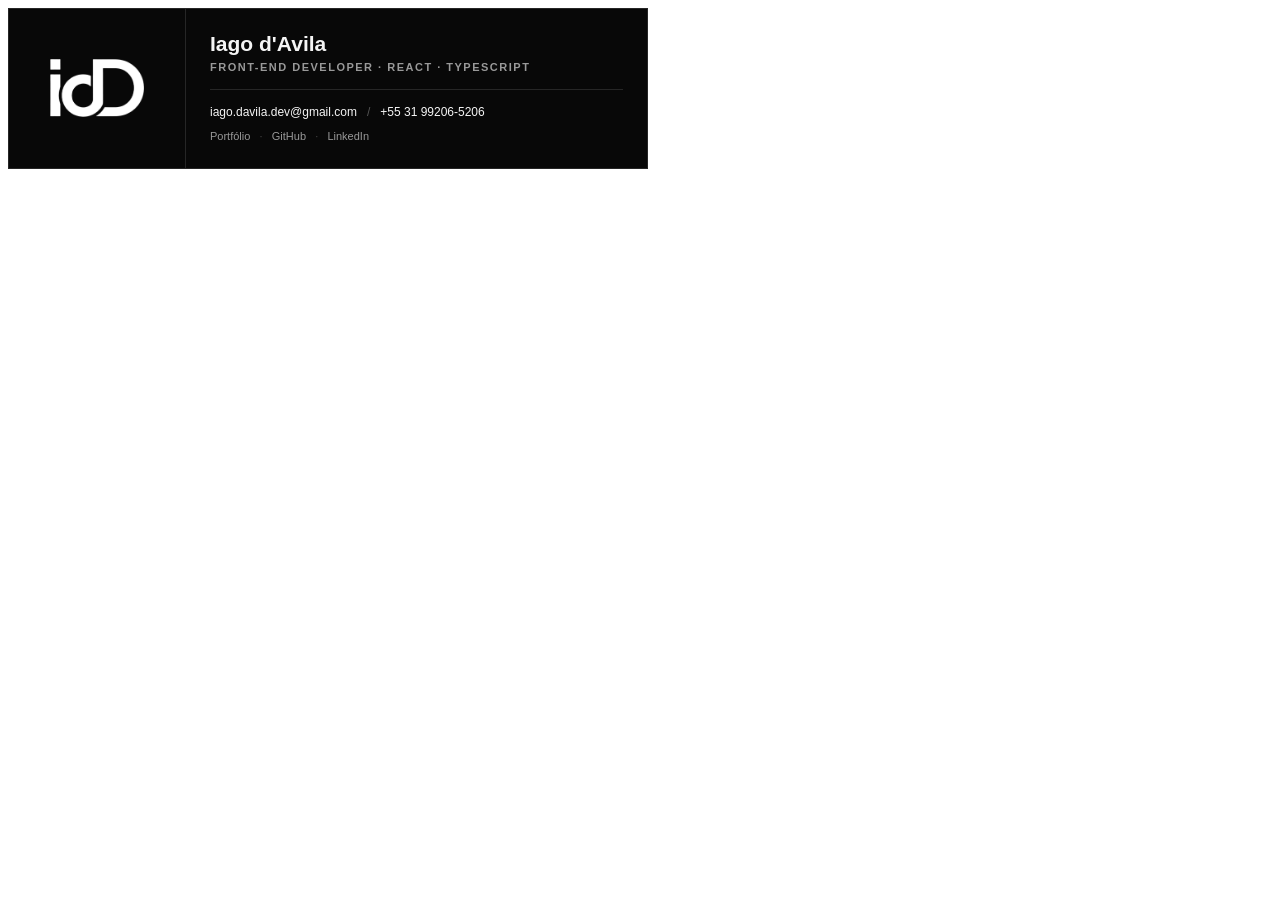
==== assinatura-email.html @ bc015fc5 "feat: adiciona assinatura de email com logo hospedada Co-Authored-By: Claude Opus 5.5 <noreply@anthr" ====
<html>
	<head>
		<style type="text/css">
			
		</style>
	</head>
	<body>
		
  <table role="presentation" cellpadding="0" cellspacing="0" border="0" style="width: 640px; max-width: 100%; border-collapse: collapse; background: rgb(8, 8, 8); border: 1px solid rgb(38, 38, 38);">
    <tbody><tr style="">
      <td style="width: 132px; padding: 25px 22px; text-align: center; vertical-align: middle; border-right: 1px solid rgb(38, 38, 38);">
        <a href="https://iagodavila.github.io/Portfolio/" style="display:inline-block;text-decoration:none;">
          <img src="https://iagodavila.github.io/Portfolio/img/logo-assinatura.png" width="94" alt="idD" style="display:block;width:94px;max-width:94px;height:auto;border:0;" />
        </a>
      </td>
      <td style="padding: 22px 24px; vertical-align: middle;">
        <table role="presentation" cellpadding="0" cellspacing="0" border="0" style="width: 100%; border-collapse: collapse;">
          <tbody><tr style="">
            <td style="padding: 0px 0px 4px; color: rgb(245, 245, 245); font-family: &quot;Trebuchet MS&quot;, Arial, sans-serif; font-size: 21px; font-weight: 700; line-height: 1.2;">
              Iago d'Avila
            </td>
          </tr>
          <tr style="">
            <td style="padding: 0px 0px 13px; color: rgb(153, 153, 153); font-family: Arial, Helvetica, sans-serif; font-size: 11px; font-weight: 700; line-height: 1.4; letter-spacing: 1.5px; text-transform: uppercase;">
              Front-end Developer · React · TypeScript
            </td>
          </tr>
          <tr style="">
            <td style="padding: 0px 0px 12px; border-top: 1px solid rgb(38, 38, 38);"></td>
          </tr>
          <tr style="">
            <td style="padding: 0px; color: rgb(204, 204, 204); font-family: Arial, Helvetica, sans-serif; font-size: 12px; line-height: 1.8;">
              <a href="mailto:iago.davila.dev@gmail.com" style="color:#f5f5f5;text-decoration:none;" spellcheck="false">iago.davila.dev@gmail.com</a>
              <span style="color:#555555;">  /  </span>
              <a href="https://wa.me/5531992065206" style="color:#f5f5f5;text-decoration:none;">+55 31 99206-5206</a>
            </td>
          </tr>
          <tr style="">
            <td style="padding: 4px 0px 0px; color: rgb(153, 153, 153); font-family: Arial, Helvetica, sans-serif; font-size: 11px; line-height: 1.7;">
              <a href="https://iagodavila.github.io/Portfolio/" style="color:#999999;text-decoration:none;">Portfólio</a>
              <span style="color: rgb(68, 68, 68);">  ·  </span>
              <a href="https://github.com/IagodAvila" style="color:#999999;text-decoration:none;">GitHub</a>
              <span style="color: rgb(68, 68, 68);">  ·  </span>
              <a href="https://www.linkedin.com/in/iago-d-avila-851399332/" style="color:#999999;text-decoration:none;">LinkedIn</a>
            </td>
          </tr>
        </tbody></table>
      </td>
    </tr>
  </tbody></table>

	</body>
</html>
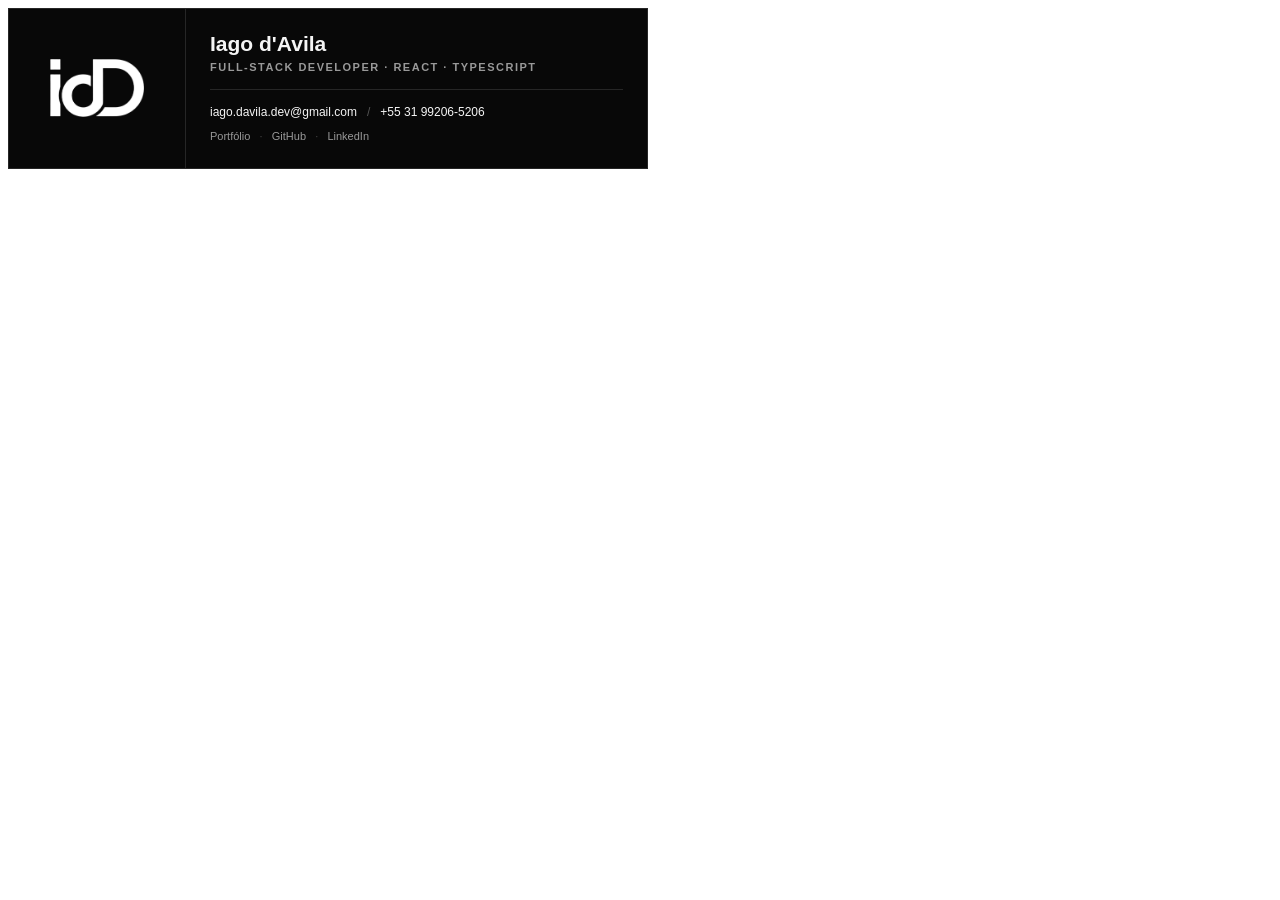
==== commit c72c02c5: "chore: atualiza cargo na assinatura para Full-Stack Co-Authored-By: Claude Opus 5.5 <noreply@anthrop" ====
--- a/assinatura-email.html
+++ b/assinatura-email.html
@@ -22,7 +22,7 @@
           </tr>
           <tr style="">
             <td style="padding: 0px 0px 13px; color: rgb(153, 153, 153); font-family: Arial, Helvetica, sans-serif; font-size: 11px; font-weight: 700; line-height: 1.4; letter-spacing: 1.5px; text-transform: uppercase;">
-              Front-end Developer · React · TypeScript
+              Full-Stack Developer · React · TypeScript
             </td>
           </tr>
           <tr style="">
